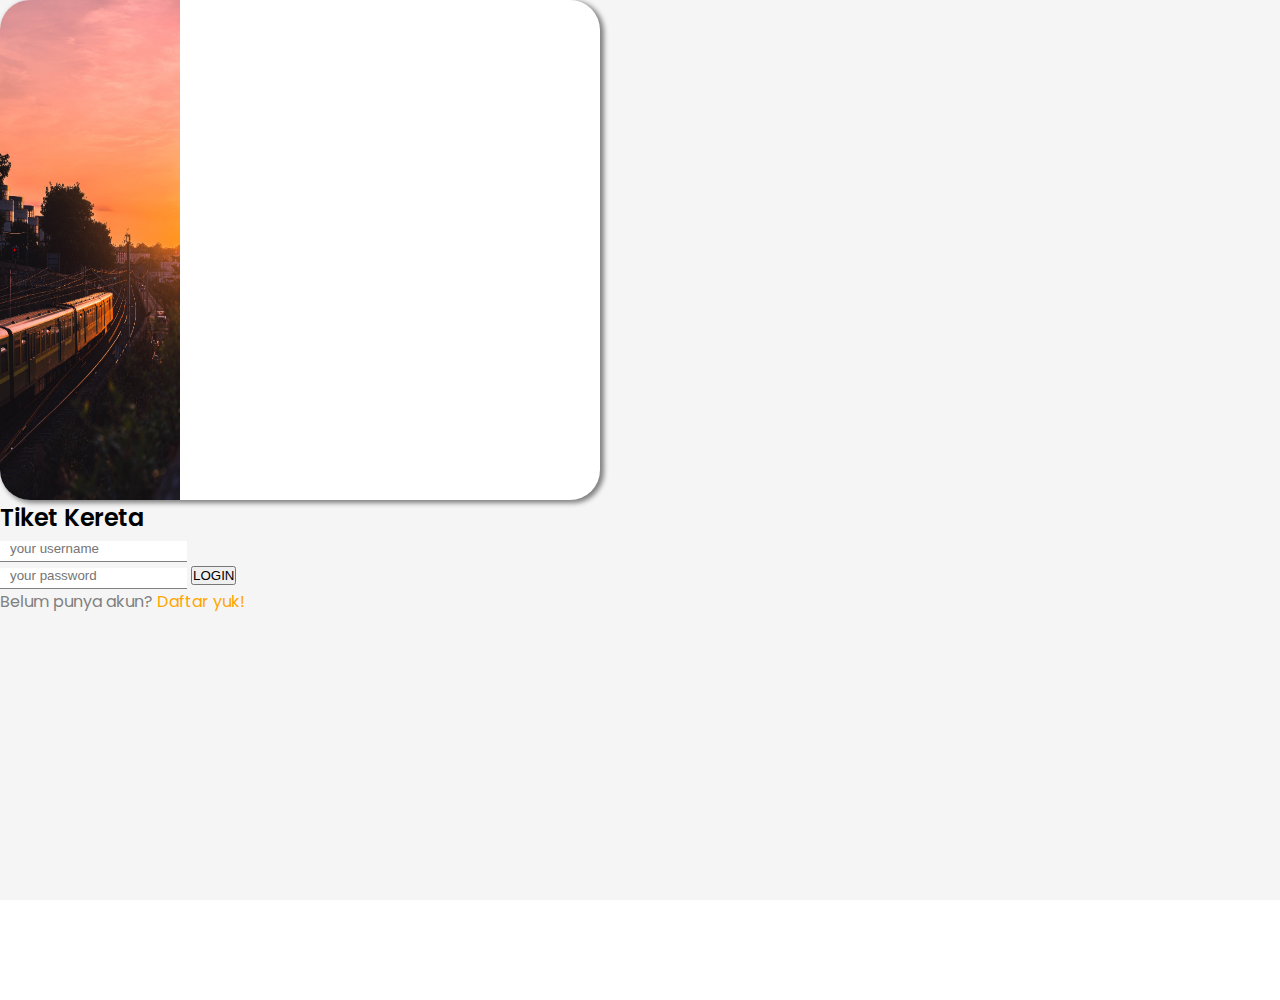
==== pages/login/login.html @ f8150157 "first commit" ====
<!doctype html>
<html lang="en">
  <head>
    <!-- Required meta tags -->
    <meta charset="utf-8">
    <meta name="viewport" content="width=device-width, initial-scale=1, shrink-to-fit=no">

    <!-- Bootstrap CSS -->
    <link rel="stylesheet" href="https://cdn.jsdelivr.net/npm/bootstrap@4.6.0/dist/css/bootstrap.min.css" integrity="sha384-B0vP5xmATw1+K9KRQjQERJvTumQW0nPEzvF6L/Z6nronJ3oUOFUFpCjEUQouq2+l" crossorigin="anonymous">
    <link rel="stylesheet" href="./login.css">
    <link rel="preconnect" href="https://fonts.gstatic.com">
<link href="https://fonts.googleapis.com/css2?family=Poppins:wght@200;300;400;500;700&display=swap" rel="stylesheet">
    <title>Login</title>
  </head>
  <body>
    <main class="d-flex align-items-center justify-content-center">
            <div class="d-flex flex-row login-card">
                <div class="img-side">
                    <img src="../../assets/images/r-nolan-hFBi3eFotSM-unsplash.jpg" width="100%" height="500" alt="image side">
                </div>

                <div class="login-section">
                    <h2 class="form-title mt-4 text-center">Tiket Kereta</h2>
                    <form class="container d-flex flex-column mt-5 login-form align-items-center"  id="login-form" action="#">
                        <input class="input-nama mb-4" id="nama-login" type="text" placeholder="your username" autofocus>
                        <input class="input-password mb-5" id="password-login" type="password" placeholder="your password">

                        <button class="btn btn-warning btn-login w-100" type="submit">LOGIN</button>

                        <div class="login-footer mt-5">
                            <p style="color: grey;">Belum punya akun? <a href="../register/register.html" style="text-decoration: none; color: orange;">Daftar yuk!</a></p>
                        </div>
                    </form>

                </div>
            </div>
    </main>

    <!-- Optional JavaScript; choose one of the two! -->

    <!-- Option 1: jQuery and Bootstrap Bundle (includes Popper) -->
    <script src="https://code.jquery.com/jquery-3.5.1.slim.min.js" integrity="sha384-DfXdz2htPH0lsSSs5nCTpuj/zy4C+OGpamoFVy38MVBnE+IbbVYUew+OrCXaRkfj" crossorigin="anonymous"></script>
    <script src="https://cdn.jsdelivr.net/npm/bootstrap@4.6.0/dist/js/bootstrap.bundle.min.js" integrity="sha384-Piv4xVNRyMGpqkS2by6br4gNJ7DXjqk09RmUpJ8jgGtD7zP9yug3goQfGII0yAns" crossorigin="anonymous"></script>

    <!-- Option 2: Separate Popper and Bootstrap JS -->
    <!--
    <script src="https://code.jquery.com/jquery-3.5.1.slim.min.js" integrity="sha384-DfXdz2htPH0lsSSs5nCTpuj/zy4C+OGpamoFVy38MVBnE+IbbVYUew+OrCXaRkfj" crossorigin="anonymous"></script>
    <script src="https://cdn.jsdelivr.net/npm/popper.js@1.16.1/dist/umd/popper.min.js" integrity="sha384-9/reFTGAW83EW2RDu2S0VKaIzap3H66lZH81PoYlFhbGU+6BZp6G7niu735Sk7lN" crossorigin="anonymous"></script>
    <script src="https://cdn.jsdelivr.net/npm/bootstrap@4.6.0/dist/js/bootstrap.min.js" integrity="sha384-+YQ4JLhjyBLPDQt//I+STsc9iw4uQqACwlvpslubQzn4u2UU2UFM80nGisd026JF" crossorigin="anonymous"></script>
    -->
  </body>
</html>
---- pages/login/login.css ----
* {
    margin: 0;
    padding: 0;
    box-sizing: border-box;
}
body {
    font-family: 'Poppins', sans-serif;
}

main {
    width: 100%;
    height: 100vh;
    background-color: whitesmoke
}

.login-card {
    width: 600px;
    height: 500px;
    border-radius: 30px;
    border: none;
    box-shadow: 3px 2px 5px 1px gray;
    background-color: white;
}

.img-side {
    width: 30%;
    height: 500px;
}

.img-side img {
    border-radius: 30px 0 0 30px;
}

.login-section {
    width: 70%;
    height: 100%;
}

.login-form {
    width: 70%;
}

.form-title {
    font-weight: 600;
}

.input-nama, .input-password {
    border: none;
    border-bottom: 1px solid gray;
    padding-left: 10px;
    padding-bottom: 5px;
}

.input-nama:focus, 
.input-password:focus {
    outline: none;
}
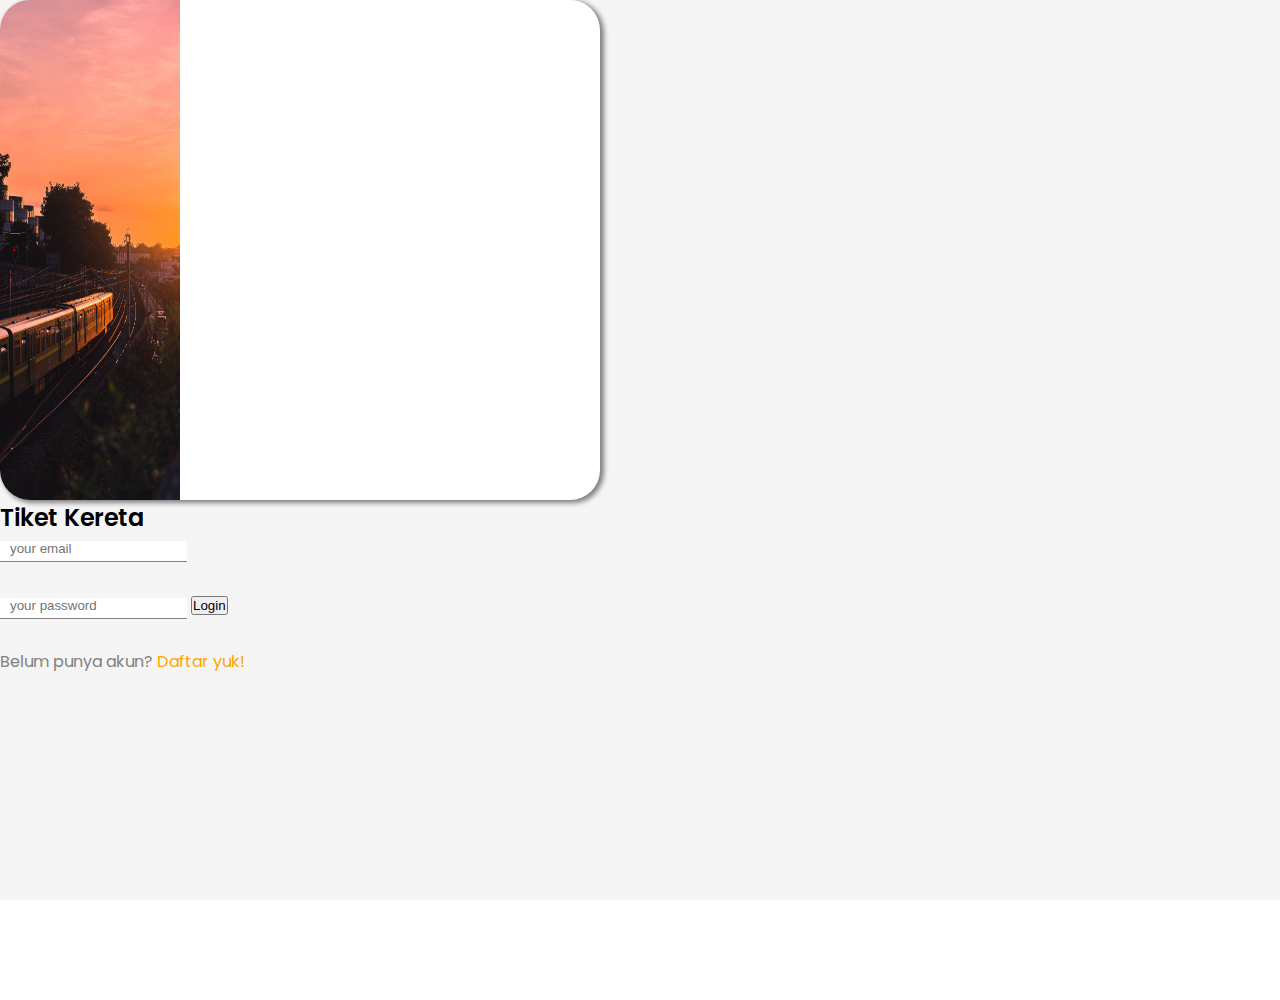
==== commit 4ecc1c13: "first commit" ====
--- a/pages/login/login.html
+++ b/pages/login/login.html
@@ -9,28 +9,33 @@
     <link rel="stylesheet" href="https://cdn.jsdelivr.net/npm/bootstrap@4.6.0/dist/css/bootstrap.min.css" integrity="sha384-B0vP5xmATw1+K9KRQjQERJvTumQW0nPEzvF6L/Z6nronJ3oUOFUFpCjEUQouq2+l" crossorigin="anonymous">
     <link rel="stylesheet" href="./login.css">
     <link rel="preconnect" href="https://fonts.gstatic.com">
-<link href="https://fonts.googleapis.com/css2?family=Poppins:wght@200;300;400;500;700&display=swap" rel="stylesheet">
-    <title>Login</title>
+    <link href="https://fonts.googleapis.com/css2?family=Poppins:wght@200;300;400;500;700&display=swap" rel="stylesheet">
+    <title>Login Page</title>
   </head>
-  <body>
+  <body> 
     <main class="d-flex align-items-center justify-content-center">
-            <div class="d-flex flex-row login-card">
+        <!-- Login Card -->
+            <div class="login-card d-flex flex-row"> 
+
+                <!-- Bagian Image Side -->
                 <div class="img-side">
                     <img src="../../assets/images/r-nolan-hFBi3eFotSM-unsplash.jpg" width="100%" height="500" alt="image side">
                 </div>
 
-                <div class="login-section">
-                    <h2 class="form-title mt-4 text-center">Tiket Kereta</h2>
-                    <form class="container d-flex flex-column mt-5 login-form align-items-center"  id="login-form" action="#">
-                        <input class="input-nama mb-4" id="nama-login" type="text" placeholder="your username" autofocus>
-                        <input class="input-password mb-5" id="password-login" type="password" placeholder="your password">
+                <!-- Bagian Login Form -->
+                <div class="login-section container m-auto">
+                    <h2 class="form-title mt-4 text-center">Tiket   Kereta</h2>
+                    <!-- Form Login -->
+                    <form class="login-form container d-flex flex-column mt-5 align-items-center"  id="login-form" action="#" target="_self" method="GET">
+                        <input class="input" id="login-email" type="email" placeholder="your email" value="" autofocus required>
+                        <input class="input" id="login-psw" type="password" placeholder="your password" value="" required>
 
-                        <button class="btn btn-warning btn-login w-100" type="submit">LOGIN</button>
+                        <input class="btn-login btn btn-warning mt-2 w-100" type="submit" value="Login" onclick="submitForm()">
 
-                        <div class="login-footer mt-5">
-                            <p style="color: grey;">Belum punya akun? <a href="../register/register.html" style="text-decoration: none; color: orange;">Daftar yuk!</a></p>
-                        </div>
                     </form>
+                    <div class="login-footer container mt-5 text-center">
+                        <p style="color: grey;">Belum punya akun? <a href="../register/register.html" style="text-decoration: none; color: orange;">Daftar yuk!</a></p>
+                    </div>
 
                 </div>
             </div>
@@ -48,5 +53,13 @@
     <script src="https://cdn.jsdelivr.net/npm/popper.js@1.16.1/dist/umd/popper.min.js" integrity="sha384-9/reFTGAW83EW2RDu2S0VKaIzap3H66lZH81PoYlFhbGU+6BZp6G7niu735Sk7lN" crossorigin="anonymous"></script>
     <script src="https://cdn.jsdelivr.net/npm/bootstrap@4.6.0/dist/js/bootstrap.min.js" integrity="sha384-+YQ4JLhjyBLPDQt//I+STsc9iw4uQqACwlvpslubQzn4u2UU2UFM80nGisd026JF" crossorigin="anonymous"></script>
     -->
+    <script>
+        function submitForm() {
+            const frm = document.getElementsByClassName('login-form')[0]
+            frm.submit()
+            frm.reset()
+            return false
+        }
+    </script>
   </body>
 </html>--- a/pages/login/login.css
+++ b/pages/login/login.css
@@ -44,14 +44,14 @@
     font-weight: 600;
 }
 
-.input-nama, .input-password {
+.input {
     border: none;
     border-bottom: 1px solid gray;
     padding-left: 10px;
     padding-bottom: 5px;
+    margin-bottom: 30px;
 }
 
-.input-nama:focus, 
-.input-password:focus {
+.input:focus {
     outline: none;
 }
